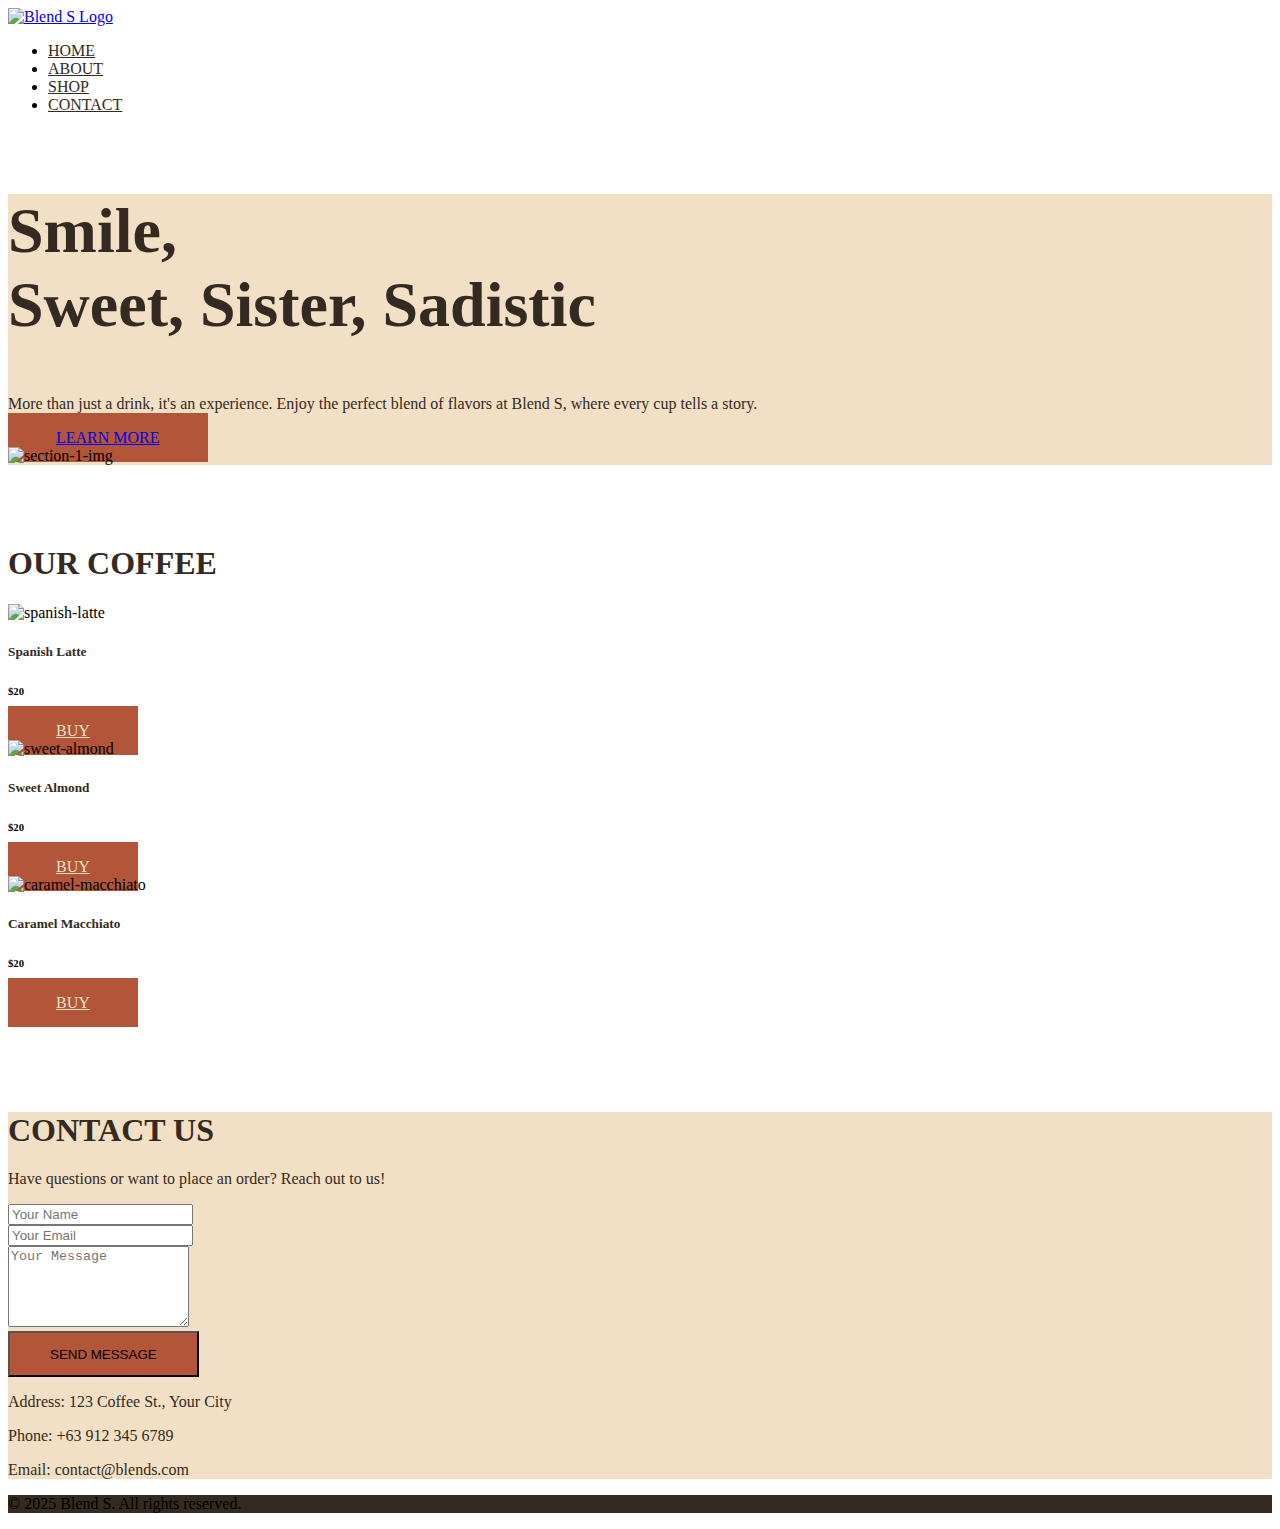
==== index.html @ b458236d "Add files via upload" ====
<!DOCTYPE html>
<html lang="en">
<head>
    <meta charset="UTF-8">
    <meta name="viewport" content="width=device-width, initial-scale=1.0">
    <link href="https://cdn.jsdelivr.net/npm/bootstrap@5.3.5/dist/css/bootstrap.min.css" rel="stylesheet" integrity="sha384-SgOJa3DmI69IUzQ2PVdRZhwQ+dy64/BUtbMJw1MZ8t5HZApcHrRKUc4W0kG879m7" crossorigin="anonymous">
    <link rel="stylesheet" href="css/custom-style.css">
    <title>Home</title>
    <style>
    </style>
</head>
<body style="overflow-x: hidden;">
    
    <script src="https://cdn.jsdelivr.net/npm/bootstrap@5.3.5/dist/js/bootstrap.bundle.min.js" integrity="sha384-k6d4wzSIapyDyv1kpU366/PK5hCdSbCRGRCMv+eplOQJWyd1fbcAu9OCUj5zNLiq" crossorigin="anonymous"></script>
    
    <!-- NAVIGATION BAR -->
    <nav class="navbar bg-white px-4 d-flex flex-column">
        <div class="container-fluid">
          <a class="navbar-brand" href="index.html">
            <img src="images/logo.png" alt="Blend S Logo" style="height: 60px;">
          </a>
            <ul class="navbar-nav d-flex flex-row">
                <li class="nav-item d-flex mx-4"><a class="nav-link text-choco fw-normal fs-5" href="index.html">HOME</a></li>
                <li class="nav-item d-flex mx-4"><a class="nav-link text-choco fw-normal fs-5" href="about.html">ABOUT</a></li>
                <li class="nav-item d-flex mx-4"><a class="nav-link text-choco fw-normal fs-5" href="menu.html">SHOP</a></li>
                <li class="nav-item d-flex mx-4"><a class="nav-link text-choco fw-normal fs-5" href="contact.html">CONTACT</a></li>
            </ul>
        </div>
    </nav>

    <!-- ABOUT US SECTION -->
    <section class="row d-flex flex-row bg-main">
      <div class="col-6 px-5">
        <h2 class="text-choco fw-bolder" style="margin-top: 80px; font-size: 5vw;">Smile, <br> Sweet, Sister, Sadistic</h2>
        <p class="text-choco fw-normal my-4">More than just a drink, it's an experience. Enjoy the perfect blend of flavors at Blend S, where every cup tells a story.</p>
        <a href="about.html" class="btn btn-highlight text-white">LEARN MORE</a>
      </div>
      <div class="col-6">
        <img style="width: 103.9%;" src="https://images8.alphacoders.com/908/908785.jpg" alt="section-1-img">
      </div>
    </section>

    <!-- MENU SECTION -->
    <section class="row d-flex text-center">
      <h1 class="text-choco fw-bolder" style="margin-top: 80px;">OUR COFFEE</h1>
            <!-- ROW 1 -->
            <div class="row mt-5">
              <div class="col-sm-6 col-lg-4">
                <div class="box">
                  <div>
                    <div class="img-box">
                      <img style="width: 25vw;" src="https://mywirsh.com/cdn/shop/articles/Spanish_Latte.jpg?v=1714830807" alt="spanish-latte">
                    </div>
                    <div class="detail-box p-3">
                      <h5 class="text-choco fw-bold">
                        Spanish Latte
                      </h5>
                      <div class="options">
                        <h6>
                          $20
                        </h6>
                        <a href="menu.html" class="btn btn-highlight text-main">BUY</a>
                      </div>
                    </div>
                  </div>
                </div>
              </div>
    
              <div class="col-sm-6 col-lg-4">
                <div class="box">
                  <div>
                    <div class="img-box">
                      <img style="width: 25vw;" src="https://www.allrecipes.com/thmb/Hqro0FNdnDEwDjrEoxhMfKdWfOY=/1500x0/filters:no_upscale():max_bytes(150000):strip_icc()/21667-easy-iced-coffee-ddmfs-4x3-0093-7becf3932bd64ed7b594d46c02d0889f.jpg" alt="sweet-almond">
                    </div>
                    <div class="detail-box p-3">
                      <h5 class="text-choco fw-bold">
                        Sweet Almond
                      </h5>
                      <div class="options">
                        <h6>
                          $20
                        </h6>
                        <a href="menu.html" class="btn btn-highlight text-main">BUY</a>
                      </div>
                    </div>
                  </div>
                </div>
              </div>
    
              <div class="col-sm-6 col-lg-4">
                <div class="box">
                  <div>
                    <div class="img-box">
                      <img style="width: 25vw;" src="https://www.allrecipes.com/thmb/LgtetzzQWH3GMxFISSii84XEAB8=/1500x0/filters:no_upscale():max_bytes(150000):strip_icc()/258686-IcedCaramelMacchiato-ddmps-4x3-104704-2effb74f7d504b8aa5fbd52204d0e2e5.jpg" alt="caramel-macchiato">
                    </div>
                    <div class="detail-box p-3">
                      <h5 class="text-choco fw-bold">
                        Caramel Macchiato
                      </h5>
                      <div class="options">
                        <h6>
                          $20
                        </h6>
                        <a href="menu.html" class="btn btn-highlight text-main">BUY</a>
                      </div>
                    </div>
                  </div>
                </div>
              </div>
        </div>
    </section>


<!-- CONTACT SECTION -->
<section class="row d-flex flex-column align-items-center text-center py-5 bg-main" style="margin-top: 100px;">
  <h1 class="text-choco fw-bolder mb-4">CONTACT US</h1>
  <p class="text-choco fw-normal mb-4">Have questions or want to place an order? Reach out to us!</p>
  
  <div class="col-md-6">
      <form>
          <div class="mb-3">
              <input type="text" class="form-control" placeholder="Your Name" required>
          </div>
          <div class="mb-3">
              <input type="email" class="form-control" placeholder="Your Email" required>
          </div>
          <div class="mb-3">
              <textarea class="form-control" rows="5" placeholder="Your Message" required></textarea>
          </div>
          <button type="submit" class="btn btn-highlight text-white">SEND MESSAGE</button>
      </form>
  </div>

  <div class="mt-5">
      <p class="text-choco fw-bold">Address: 123 Coffee St., Your City</p>
      <p class="text-choco fw-bold">Phone: +63 912 345 6789</p>
    <p class="text-choco fw-bold">Email: contact@blends.com</p>
  </div>
</section>


  <!-- FOOTER -->
  <footer class="bg-choco text-center text-white py-3">
    <p class="mb-0">© 2025 Blend S. All rights reserved.</p>
  </footer>


</body>
</html>
---- css/custom-style.css ----
/* BACKGROUND COLORS */

.bg-main {
    background-color: #f1e0c5;
}

.bg-choco {
    background-color: #342a21;
}

.bg-highlight {
    background-color: #b25538;
}



/* TEXT COLORS */

.text-main {
    color: #f1e0c5;
}

.text-choco {
    color: #342a21;
}

.text-highlight {
    color: #b25538;
}



/* BUTTON COLORS */

.btn-highlight {
    background-color: #b25538;
    padding: 1em 3em 1em 3em;
}
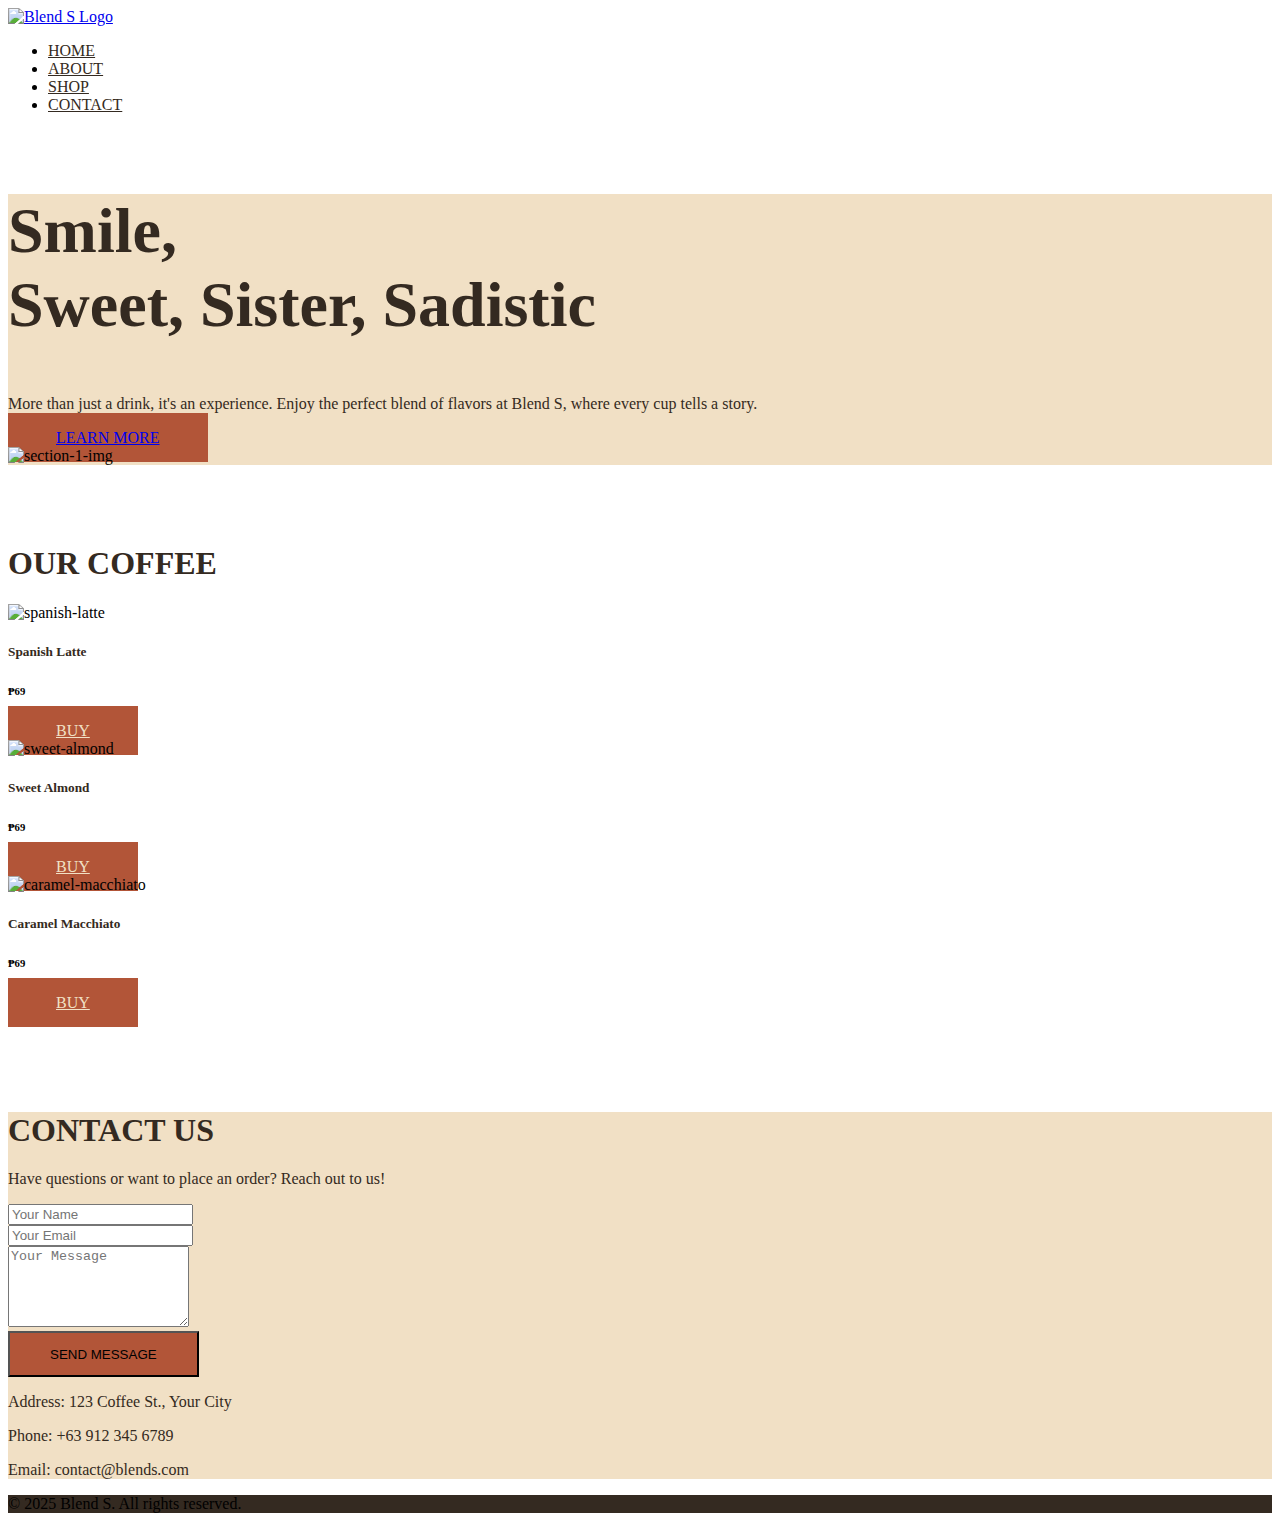
==== commit bcea50df: "Add files via upload" ====
--- a/index.html
+++ b/index.html
@@ -17,7 +17,7 @@
     <nav class="navbar bg-white px-4 d-flex flex-column">
         <div class="container-fluid">
           <a class="navbar-brand" href="index.html">
-            <img src="images/logo.png" alt="Blend S Logo" style="height: 60px;">
+            <img src="https://upload.wikimedia.org/wikipedia/fr/b/bb/Blend_S_Logo.png" alt="Blend S Logo" style="height: 60px;">
           </a>
             <ul class="navbar-nav d-flex flex-row">
                 <li class="nav-item d-flex mx-4"><a class="nav-link text-choco fw-normal fs-5" href="index.html">HOME</a></li>
@@ -57,7 +57,7 @@
                       </h5>
                       <div class="options">
                         <h6>
-                          $20
+                          ₱69
                         </h6>
                         <a href="menu.html" class="btn btn-highlight text-main">BUY</a>
                       </div>
@@ -78,7 +78,7 @@
                       </h5>
                       <div class="options">
                         <h6>
-                          $20
+                          ₱69
                         </h6>
                         <a href="menu.html" class="btn btn-highlight text-main">BUY</a>
                       </div>
@@ -99,7 +99,7 @@
                       </h5>
                       <div class="options">
                         <h6>
-                          $20
+                          ₱69
                         </h6>
                         <a href="menu.html" class="btn btn-highlight text-main">BUY</a>
                       </div>
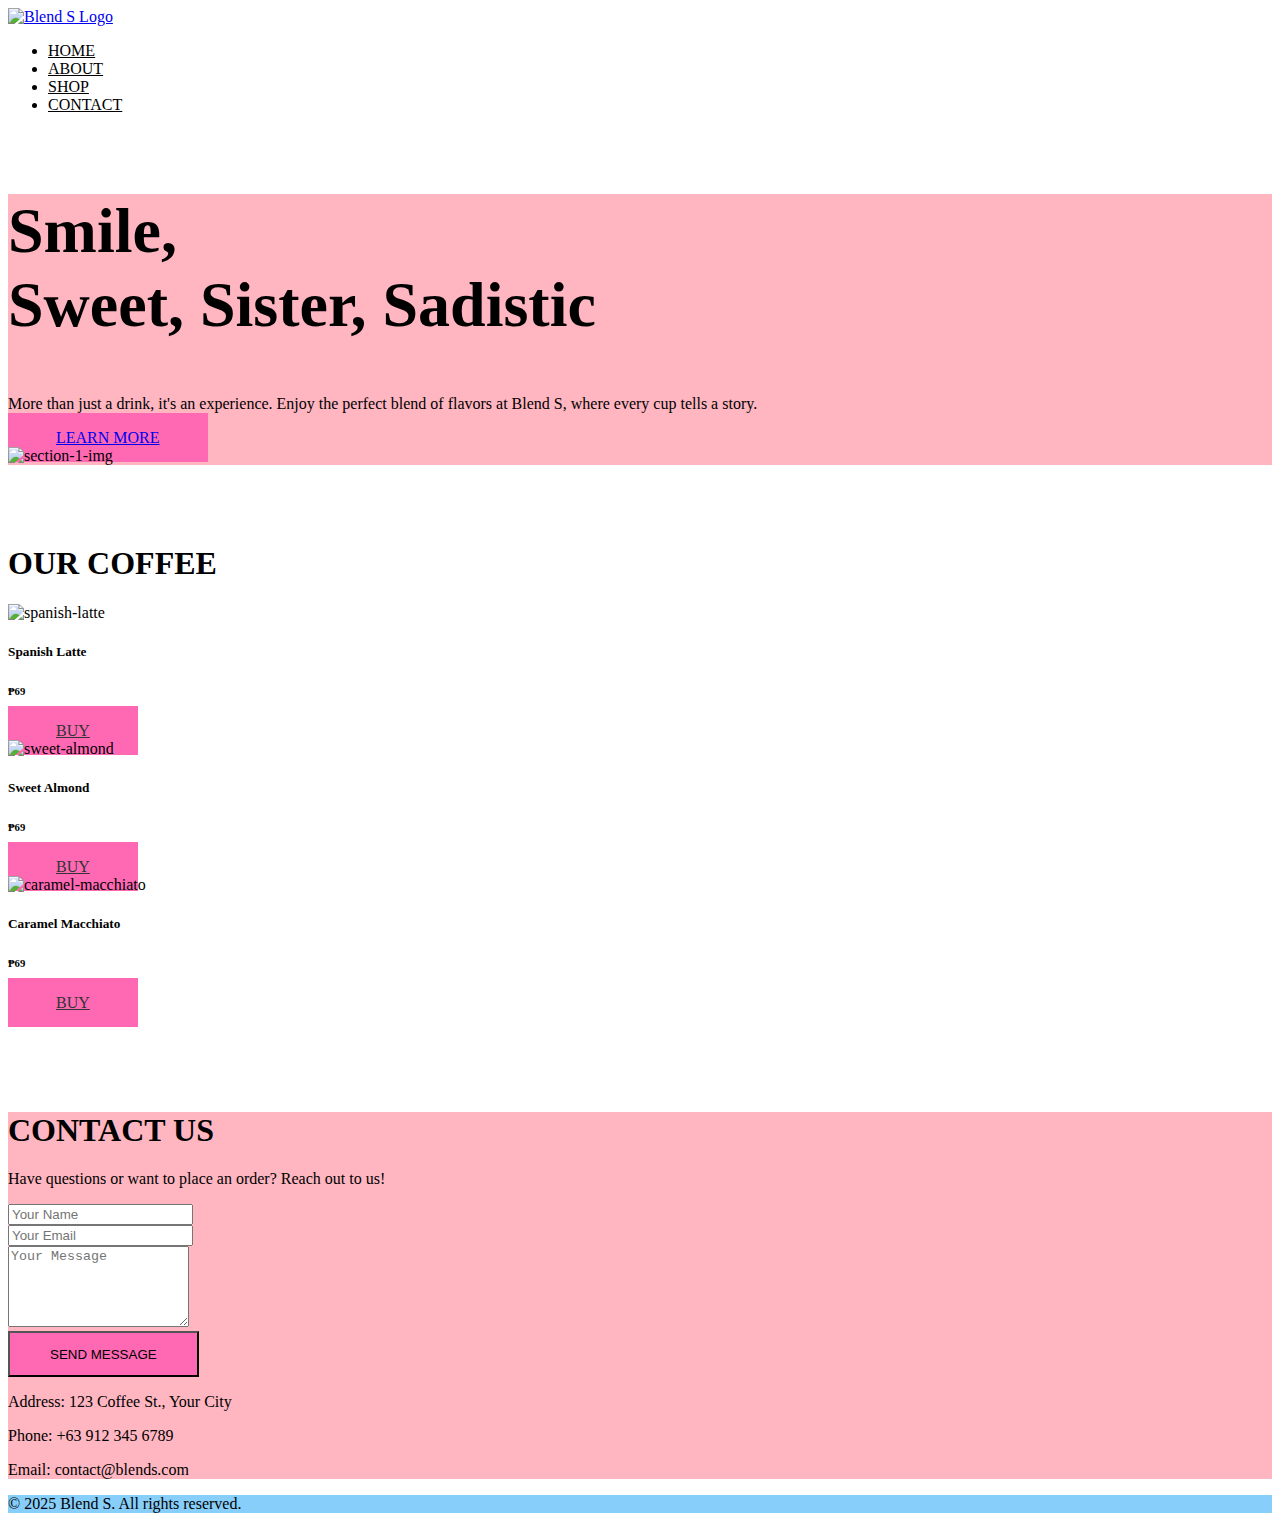
==== commit 488d4604: "Add files via upload" ====
--- a/index.html
+++ b/index.html
@@ -5,6 +5,7 @@
     <meta name="viewport" content="width=device-width, initial-scale=1.0">
     <link href="https://cdn.jsdelivr.net/npm/bootstrap@5.3.5/dist/css/bootstrap.min.css" rel="stylesheet" integrity="sha384-SgOJa3DmI69IUzQ2PVdRZhwQ+dy64/BUtbMJw1MZ8t5HZApcHrRKUc4W0kG879m7" crossorigin="anonymous">
     <link rel="stylesheet" href="css/custom-style.css">
+    <link rel="icon" href="https://images.seeklogo.com/logo-png/46/1/blend-s-logo-png_seeklogo-463176.png" type="image/png" sizes="60x60">
     <title>Home</title>
     <style>
     </style>
@@ -17,7 +18,7 @@
     <nav class="navbar bg-white px-4 d-flex flex-column">
         <div class="container-fluid">
           <a class="navbar-brand" href="index.html">
-            <img src="https://upload.wikimedia.org/wikipedia/fr/b/bb/Blend_S_Logo.png" alt="Blend S Logo" style="height: 60px;">
+            <img src="https://images.seeklogo.com/logo-png/46/1/blend-s-logo-png_seeklogo-463176.png" alt="Blend S Logo" style="height: 60px;">
           </a>
             <ul class="navbar-nav d-flex flex-row">
                 <li class="nav-item d-flex mx-4"><a class="nav-link text-choco fw-normal fs-5" href="index.html">HOME</a></li>
--- a/css/custom-style.css
+++ b/css/custom-style.css
@@ -1,15 +1,15 @@
-/* BACKGROUND COLORS */
+/* BACKGROUND COLORS - Blend S Theme */
 
 .bg-main {
-    background-color: #f1e0c5;
+    background-color: #ffb6c1; /* Maika's pink */
 }
 
 .bg-choco {
-    background-color: #342a21;
+    background-color: #87cefa; /* Kaho's blue */
 }
 
 .bg-highlight {
-    background-color: #b25538;
+    background-color: #98fb98; /* Miu's green */
 }
 
 
@@ -17,15 +17,15 @@
 /* TEXT COLORS */
 
 .text-main {
-    color: #f1e0c5;
+    color: #333333; /* Dark gray for contrast */
 }
 
 .text-choco {
-    color: #342a21;
+    color: #000000; /* White for blue background */
 }
 
 .text-highlight {
-    color: #b25538;
+    color: #333333; /* Dark gray for green background */
 }
 
 
@@ -33,6 +33,6 @@
 /* BUTTON COLORS */
 
 .btn-highlight {
-    background-color: #b25538;
+    background-color: #ff69b4; /* Brighter pink for visibility */
     padding: 1em 3em 1em 3em;
-}+}
